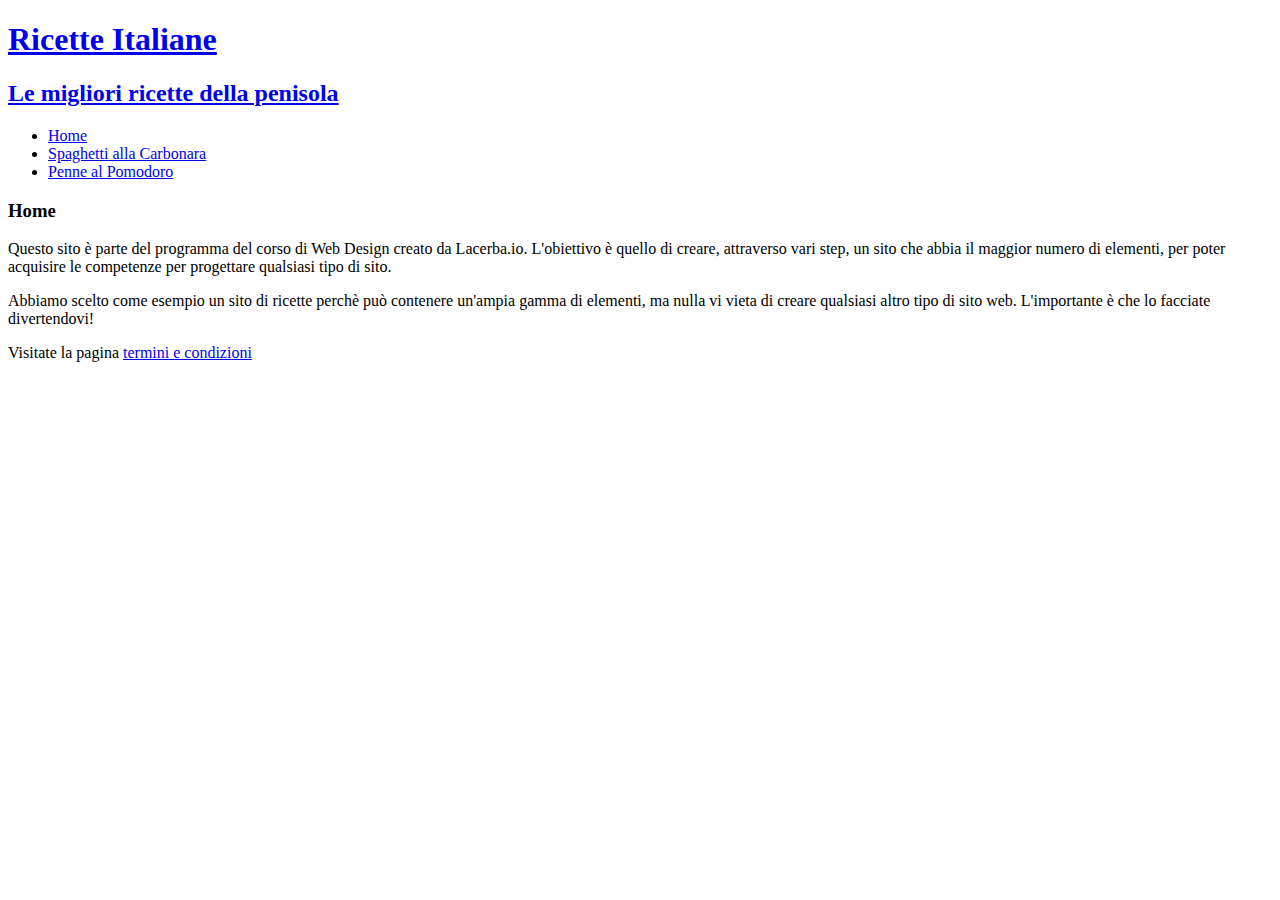
==== index.html @ 1c471865 "Add files via upload" ====
<!DOCTYPE html>
<html>

	<head>
		<meta charset="utf-8">
		<title>Ricette italiane</title>
		<link rel="stylesheet" type="text/css" href="style/main.css">       <!--**********Collega pagina CSS**********-->
	</head>

	<body>
	<div id="header">
	<a href="index.html" id="head">
		<h1>Ricette Italiane</h1>
		<h2>Le migliori ricette della penisola</h2>
	</a>
		<ul id="nav">
			<li><a href="index.html">Home</a></li>
			<li><a href="carbonara.html">Spaghetti alla Carbonara</a></li>
			<li><a href="pomodoro.html">Penne al Pomodoro</a></li>
		</ul>
	</div>
	<div id="content">
		<h3>Home</h3>
		<p>
			Questo sito è parte del programma del corso di Web Design creato da Lacerba.io. L'obiettivo è quello di creare, attraverso vari step, un sito che abbia il maggior numero di elementi, per poter acquisire le competenze per progettare qualsiasi tipo di sito.
		</p>
		<p>
			Abbiamo scelto come esempio un sito di ricette perchè può contenere un'ampia gamma di elementi, ma nulla vi vieta di creare qualsiasi altro tipo di sito web. L'importante è che lo facciate divertendovi!
		</p>
		<p>
			Visitate la pagina <a href="term.html">  termini e condizioni </a>
		</p>
	</div>
	</body>

</html>
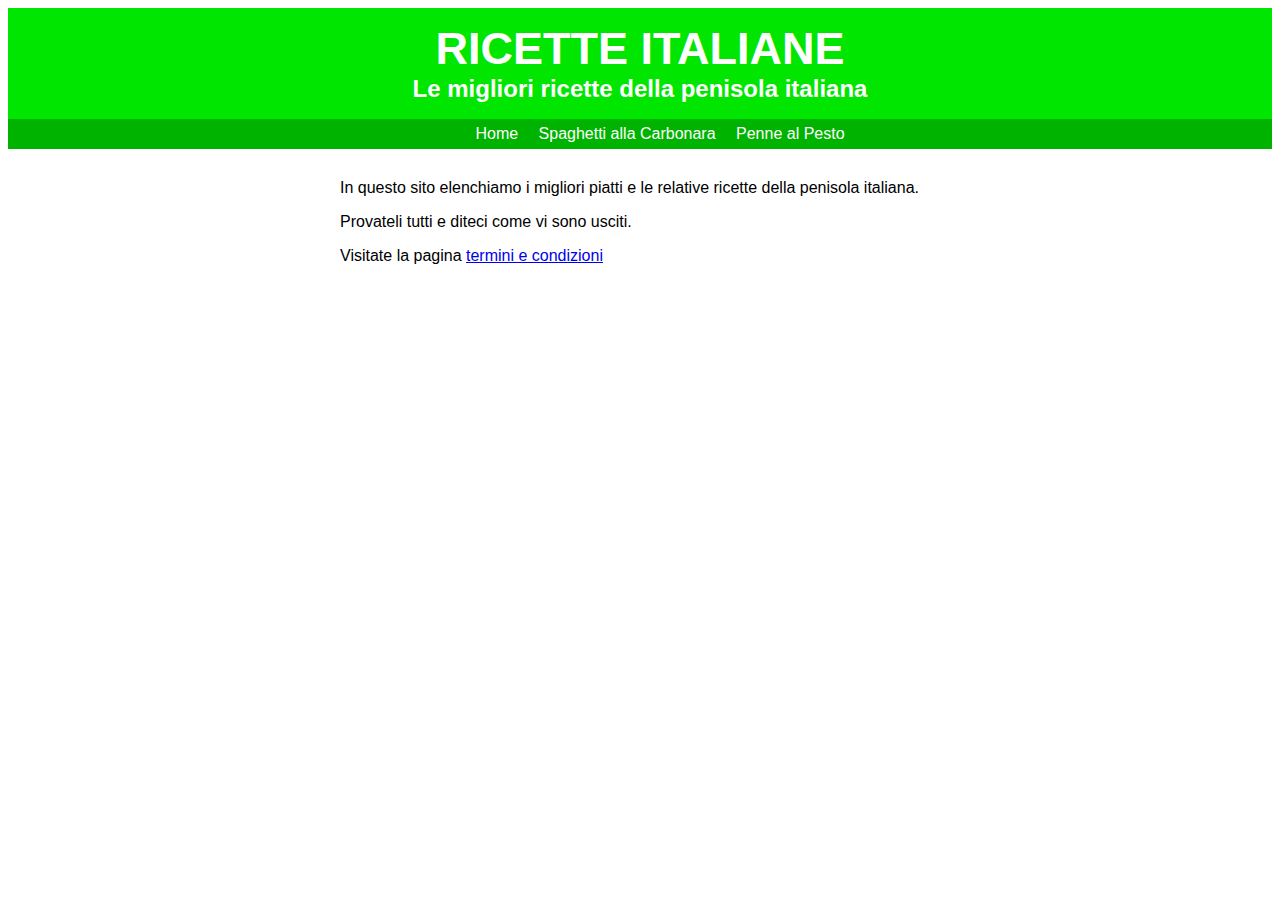
==== commit 50a2d702: "Add files via upload" ====
--- a/index.html
+++ b/index.html
@@ -1,36 +1,28 @@
 <!DOCTYPE html>
 <html>
-
-	<head>
-		<meta charset="utf-8">
-		<title>Ricette italiane</title>
-		<link rel="stylesheet" type="text/css" href="style/main.css">       <!--**********Collega pagina CSS**********-->
-	</head>
-
-	<body>
+<head>
+	<meta charset="utf-8">
+	<title>Ricette italiane</title>
+	<link rel="stylesheet" type="text/css" href="style/main.css">
+</head>
+<body>
 	<div id="header">
-	<a href="index.html" id="head">
-		<h1>Ricette Italiane</h1>
-		<h2>Le migliori ricette della penisola</h2>
-	</a>
+		<a href="index.html">
+			<h1>Ricette italiane</h1>
+			<h2>Le migliori ricette della penisola italiana</h2>
+		</a>
 		<ul id="nav">
 			<li><a href="index.html">Home</a></li>
 			<li><a href="carbonara.html">Spaghetti alla Carbonara</a></li>
-			<li><a href="pomodoro.html">Penne al Pomodoro</a></li>
+			<li><a href="pesto.html">Penne al Pesto</a></li>
 		</ul>
 	</div>
 	<div id="content">
-		<h3>Home</h3>
 		<p>
-			Questo sito è parte del programma del corso di Web Design creato da Lacerba.io. L'obiettivo è quello di creare, attraverso vari step, un sito che abbia il maggior numero di elementi, per poter acquisire le competenze per progettare qualsiasi tipo di sito.
+			In questo sito elenchiamo i migliori piatti e le relative ricette della penisola italiana.
 		</p>
-		<p>
-			Abbiamo scelto come esempio un sito di ricette perchè può contenere un'ampia gamma di elementi, ma nulla vi vieta di creare qualsiasi altro tipo di sito web. L'importante è che lo facciate divertendovi!
-		</p>
-		<p>
-			Visitate la pagina <a href="term.html">  termini e condizioni </a>
-		</p>
+		<p>Provateli tutti e diteci come vi sono usciti.</p>
+		<p id="term">Visitate la pagina <a href="term.html">termini e condizioni</a></p>
 	</div>
-	</body>
-
+</body>
 </html>--- a/style/main.css
+++ b/style/main.css
@@ -0,0 +1,63 @@
+/*****************************GENERAL*****************************/
+body {
+	font-family: Corbel, Arial, sans-serif;
+}
+
+a {
+	text-decoration: none;
+}
+
+/******************************HEADER*****************************/
+ #header {
+ 	background-color: #00e600;
+ }
+ 
+
+h1 {
+	color: white;
+	font-size: 45px; /***DIMENSIONE CARATTERE***/
+	margin: 0;
+	text-align: center;
+	padding: 15px 0 0 0;
+	text-transform: uppercase; /***TRASFORMA TUTTI IL CARATTERE IN MAIUSCOLO***/
+}
+
+h2 {
+	color: white;
+	margin: 0;
+	text-align: center;
+}
+
+#nav {
+	background-color: #00b300;
+	text-align: center;
+	list-style-type: none; /***TOGLIE I PUNTI DALL'ELENCO PUNTATO***/
+}
+
+#nav li {
+	display: inline-block; /***METTE I "NAV" SULLA STESSA RIGA***/
+	padding: 6px 8px 6px 8px;
+}
+
+#nav li a {
+	color: white;
+}
+
+#nav li:hover /***"hover"=passa il mouse***/{  /***QUANDO PASSA IL MOUSE SOPRA AI "NAV" CAMBIANO DI COLORE***/
+	background-color: #00e600; 
+}
+
+/*****************************CONTENT*****************************/
+ 
+#term a {
+	text-decoration: underline;
+}
+
+#content {
+	width: 600px; /***LARGHEZZA DI UN ELEMENTO***/
+	margin: 30px auto;
+}
+
+#content h4 {
+	border-bottom: #00b300 solid 3px;
+}
